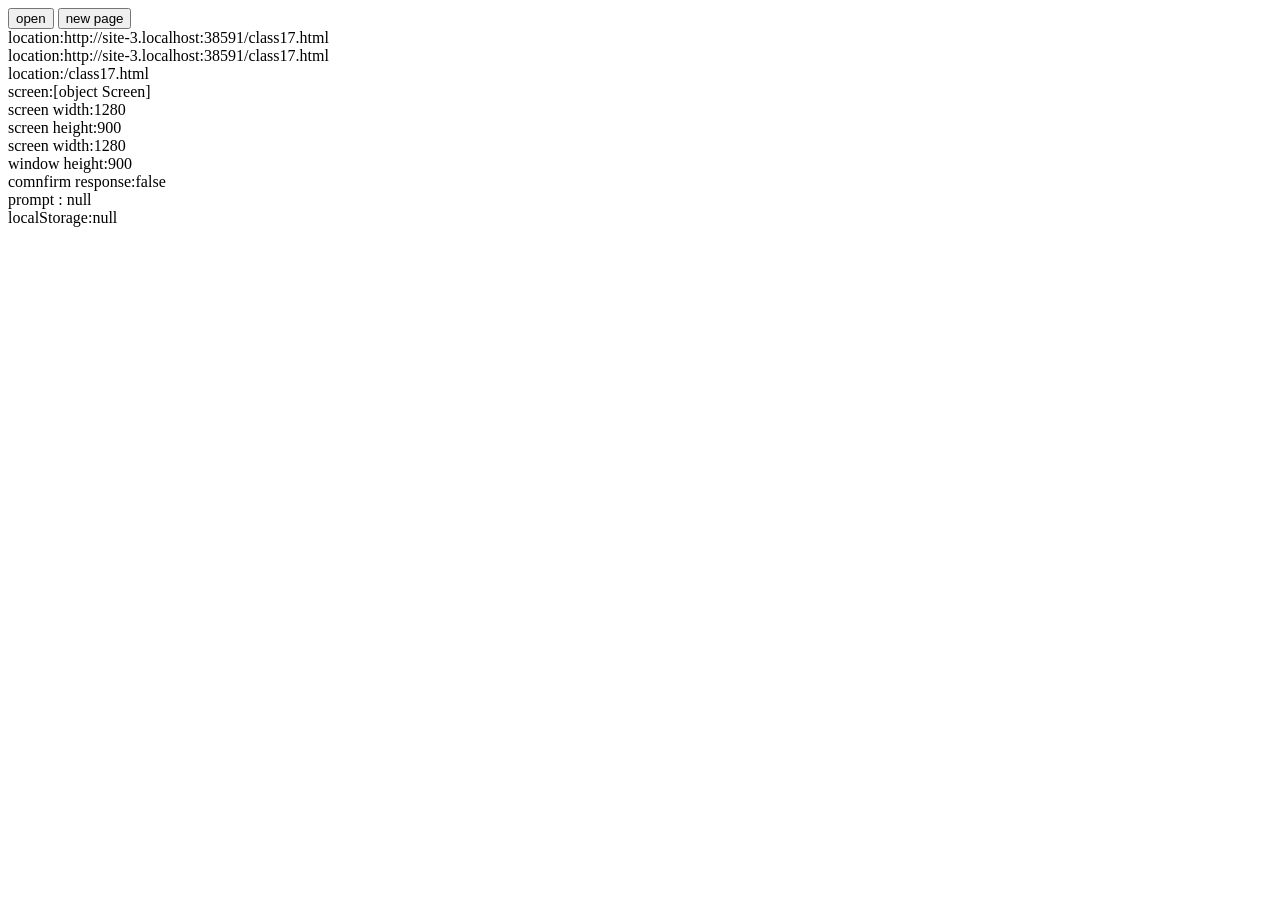
==== class17.html @ 6ef0b246 "Add files via upload" ====
<!DOCTYPE html>
<html lang="en">
<head>
    <meta charset="UTF-8">
    <meta name="viewport" content="width=device-width, initial-scale=1.0">
    <title>Document</title>
</head>
<body>
    <!-- object -->
     <button onclick="redirect()">open</button>
     <button onclick="window.open('class2.html','blank')">new page</button>
     <script>
        //window
        document.write(`<br> location:${location}`)
        document.write(`<br> location:${location.href}`)
        document.write(`<br> location:${location.pathname}`)
        document.write(`<br> screen:${screen}`)
        document.write(`<br> screen width:${screen.width}`)
        document.write(`<br> screen height:${screen.height}`)
        document.write(`<br> screen width:${innerWidth}`)
        document.write(`<br> window height:${innerHeight}`)

        function redirect(){
            location.href='clas.html'
        }
        alert('hello world')//info
        Response=confirm('will you be in class')//ask a question
        input=prompt('how old are you?')//custom input

        document.write(`<br> comnfirm response:${Response}`)
        document.write(`<br> prompt : ${input}`)

        //storage
        localStorage.setItem('item1','solomon')
        localStorage.setItem('item1','05.10.2026')
        user=localStorage.getItem('item2')
        document.write(`<br> localStorage:${user}`)
        
        localStorage.setItem(`'item1',''`)
        localStorage.remopveItem('item1')


        //interval -repeat with duration,
        //timeout - once with a duration
        //clear - sstop an inyterval or timeout

        
     </script>
</body>
</html>
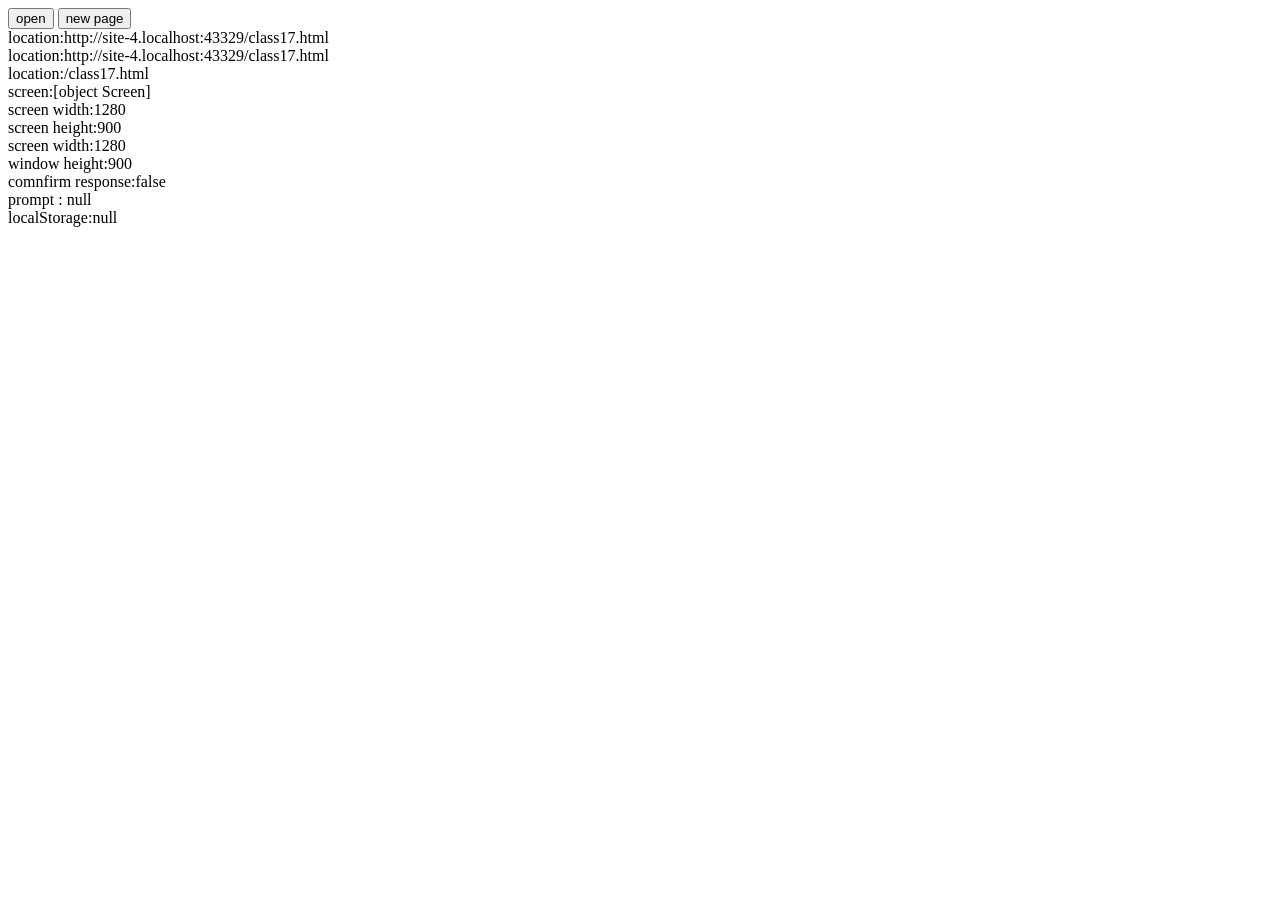
==== commit 29216d04: "Add files via upload" ====
--- a/class17.html
+++ b/class17.html
@@ -45,6 +45,8 @@
         //clear - sstop an inyterval or timeout
 
         
+
+        
      </script>
 </body>
 </html>
